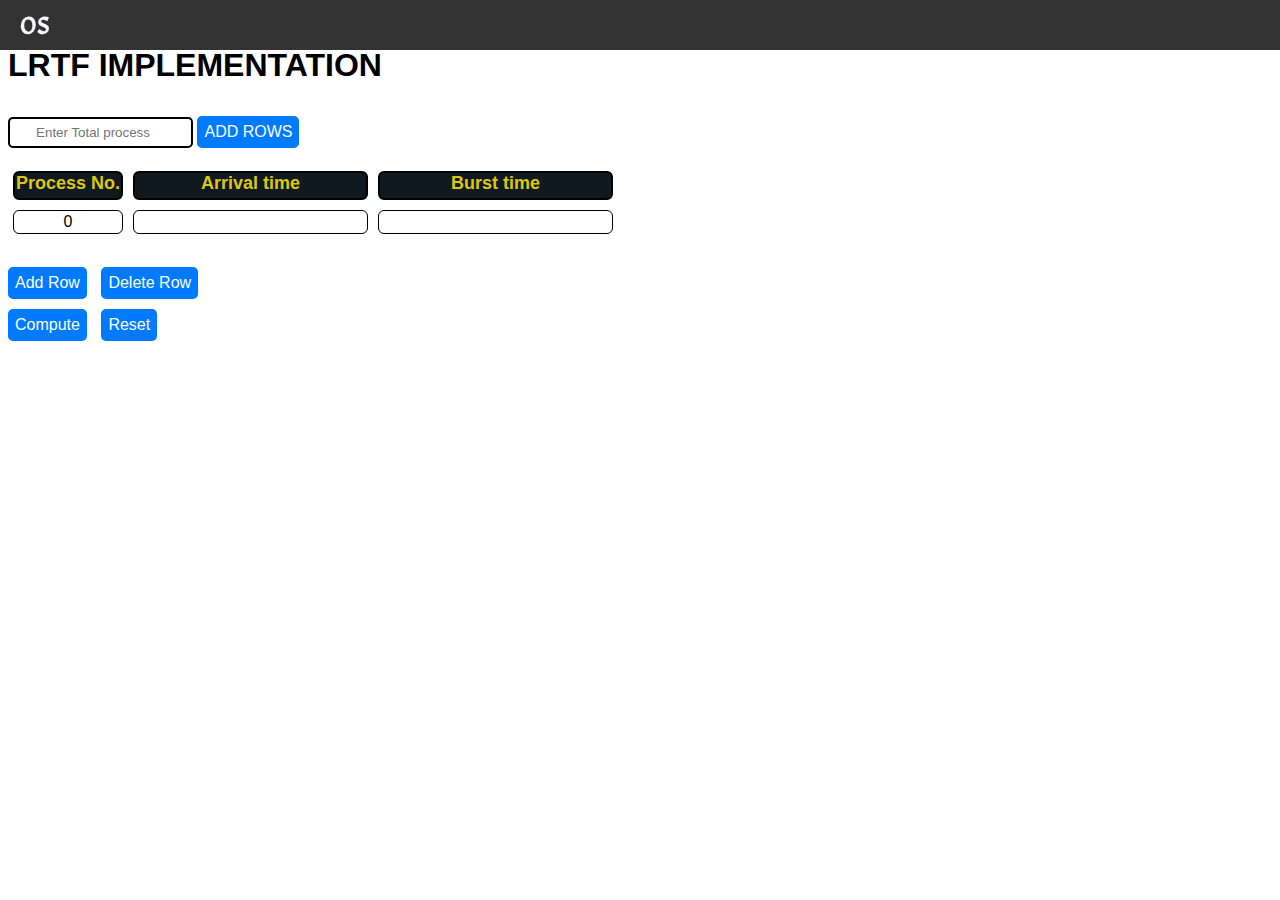
==== lrtf.html @ fb41b61f "initial commit" ====
<!DOCTYPE html>
<html lang="en">

<head>
    <meta charset="UTF-8">
    <meta name="viewport" content="width=device-width, initial-scale=1.0">
    <title>Longest Remaining Time First</title>
    <link rel="stylesheet" href="demo.css">
    <link href="https://fonts.googleapis.com/css2?family=Acme&family=Lobster&display=swap" rel="stylesheet">
    <link rel="stylesheet" href="header.css">
</head>

<body>
    <div class="header">
        <div class="left">
            <a href="index.html">OS</a>
        </div>
        <div class="mid">
            <a href="FCFS.html">FCFS</a>
            <a href="SJF.html">SJF</a>
            <a href="RR.html">RR</a>
            <a href="hrrn.html">HRRN</a>
            <a href="ljf.html">LJF</a>
            <a href="srtf.html">SRTF</a>
            <a href="lrtf.html">LRTF</a>
            <a href="pr.html">PRIORITY</a>

        </div>
        <div class="right">
            <a href="about_us.html">about us</a>
        </div>
    </div>
    <br>
    <h1>LRTF IMPLEMENTATION</h1>

    <input type="number" id="process" placeholder="Enter Total process">
    <button class="btn" id="add">ADD ROWS</button>
    <br><br>

    <div id="container">
        <div class="item">Process No.</div>
        <div class="item">Arrival time</div>
        <div class="item">Burst time</div>

        <div class="item ans" style="border: 2px solid black;">Completion Time</div>
        <div class="item ans" style="border: 2px solid black;">Turn Around Time</div>
        <div class="item ans" style="border: 2px solid black;">Waiting Time</div>

    </div>

    <div id="data">
        <label class="cen">0</label>
        <input type="number" class="cen">
        <input type="number" class="cen">
        <label class="ans"></label>
        <label class="ans"></label>
        <label class="ans"></label>
    </div>
    <br>
    <button id="add_row" class="btn">Add Row</button>
    <button id="delete_row" class="btn">Delete Row</button>
    <br>
    <button id="compute" class="btn">Compute</button>
    <button id="reset" class="btn">Reset</button>

    <br><br>

    <!-- <button id="animate" class="btn">Animate</button> -->

    <div id="animateAll">
        <label class="start"></label>
        <div class="animation">
            <label class="process_animate">p0</label>
        </div>
    </div>

    <div class="avg">
        <span class="b">Average Turn Around Time </span>
        <label class="a" id="avg_tat"></label>
        <span class="b">Average Waiting Time </span>
        <label class="a" id="avg_wat"></label>
    </div>
    
</body>
<script src="jquery.js"></script>
<script type="module" src="lrtf.js"></script>
</html>
---- demo.css ----
#container {
    display: grid;
    grid-template-columns: 120px 245px 245px 245px 245px 245px;
}

#animateAll {
    display: flex;
    /* flex-wrap: wrap; */
}
.item {
    margin: 5px;
    border: 2px solid black;
    text-align: center;
    font-size:18px;
    font-weight: 700;
    border-radius: 6px;
    background-color: #101820FF;
    border-color:black;
    color:rgb(219, 199, 19);
}

#data {
    display: grid;
    grid-template-columns: 120px 245px 245px 245px 245px 245px;
}

.cen {
    margin: 5px;
    padding: 2px;
    text-align: center;
    border: 1px solid;
    border-radius: 6px;
    display: inline-block;
}

.ans {
    margin: 5px;
    padding: 2px;
    text-align: center;
    visibility: hidden;
    border: 1px solid;
    border-radius: 6px;
}

.btn {
    padding: 5px;
    margin-top: 10px;
    margin-right: 10px;
    border-radius: 5px;
    border: 2px solid #007bff;
    cursor: pointer;
    color:white;
    background-color:#007bff;
    font-weight: 400;
    font-size: 1rem;
}

.btn:hover
{
    background-color:blue;
    border-radius: 10px;
}

.animation {
    width: 0px;
    height: 50px;
    visibility: hidden;
    text-align: center;
    
}
.start
{
    height: 50px;
    padding-top:40px;
}
#process
{
    text-align: center;
    border-radius: 5px;
    border: 2px solid;
    height: 25px;
}
#timeQ
{
    text-align: center;
    border-radius: 5px;
    border: 2px solid;
    height: 25px;
    width: 130px;
    margin: 10px;
}
.avg
{
    font-size: 19px;
    visibility: hidden; 
    padding: 10px;
}
.b
{
    margin-right:20px; 
    font-weight: 600;
}
.a
{
    text-align: center;
    display: inline-block;
    width: 100px;
    margin-right:20px;
    border: 1px solid rebeccapurple;
    border-radius: 5px;
}


/* WITH IO */

#container_IO {
    display: none;
    grid-template-columns: 120px 100px 200px 300px 200px 200px 200px;
}

#data_IO {
    display: none;
    grid-template-columns: 120px 100px 200px 300px 200px 200px 200px;
}
.cen_IO
{
    margin: 3px;
    text-align: center;
    border: 1px solid;
    border-radius: 6px;
    display: inline-block;
}


/* slider */
.switch {
    position: relative;
    display: inline-block;
    width: 60px;
    height: 34px;
  }
  
  .switch input { 
    opacity: 0;
    width: 0;
    height: 0;
  }
  
  .slider {
    position: absolute;
    cursor: pointer;
    top: 0;
    left: 0;
    right: 0;
    bottom: 0;
    background-color: #ccc;
    -webkit-transition: .4s;
    transition: .4s;
  }
  
  .slider:before {
    position: absolute;
    content: "";
    height: 26px;
    width: 26px;
    left: 4px;
    bottom: 4px;
    background-color: white;
    -webkit-transition: .4s;
    transition: .4s;
  }
  
  input:checked + .slider {
    background-color: #2196F3;
  }
  
  input:focus + .slider {
    box-shadow: 0 0 1px #2196F3;
  }
  
  input:checked + .slider:before {
    -webkit-transform: translateX(26px);
    -ms-transform: translateX(26px);
    transform: translateX(26px);
  }
  
  /* Rounded sliders */
  .slider.round {
    border-radius: 34px;
  }
  
  .slider.round:before {
    border-radius: 50%;
  }
---- header.css ----
body{
    font-family: -apple-system, BlinkMacSystemFont, 'Segoe UI', Roboto, Oxygen, Ubuntu, Cantarell, 'Open Sans', 'Helvetica Neue', sans-serif;
}
.header{
    height: 50px;
    width: 100%;
    opacity: 1.0;
    overflow: hidden;
    display: flex;
    font-size: 17px;
    color: #f5f5f7;
    border: 0px solid red;
    background-color:rgba(0, 0, 0, 0.801);
    margin: -8px ;
    margin-top: -8px;
    flex-wrap: wrap;
    position: fixed;
}
.left {
    font-family: 'Acme', sans-serif;
    font-size: 25px;
    margin: 10px 20px;
    height: 40px;
    color: #f5f5f7;
}
.left a{
    color: #f5f5f7;
    text-decoration: none;
}
.mid{
    margin: 15px 400px;
    justify-content:center ;
}
.mid a{
    margin: 0px 20px;
    text-decoration: none;
    color: #f5f5f7;
}

.right{
    margin: 15px -100px;
}
.right a{
    text-decoration: none;
    color: #f5f5f7;
}
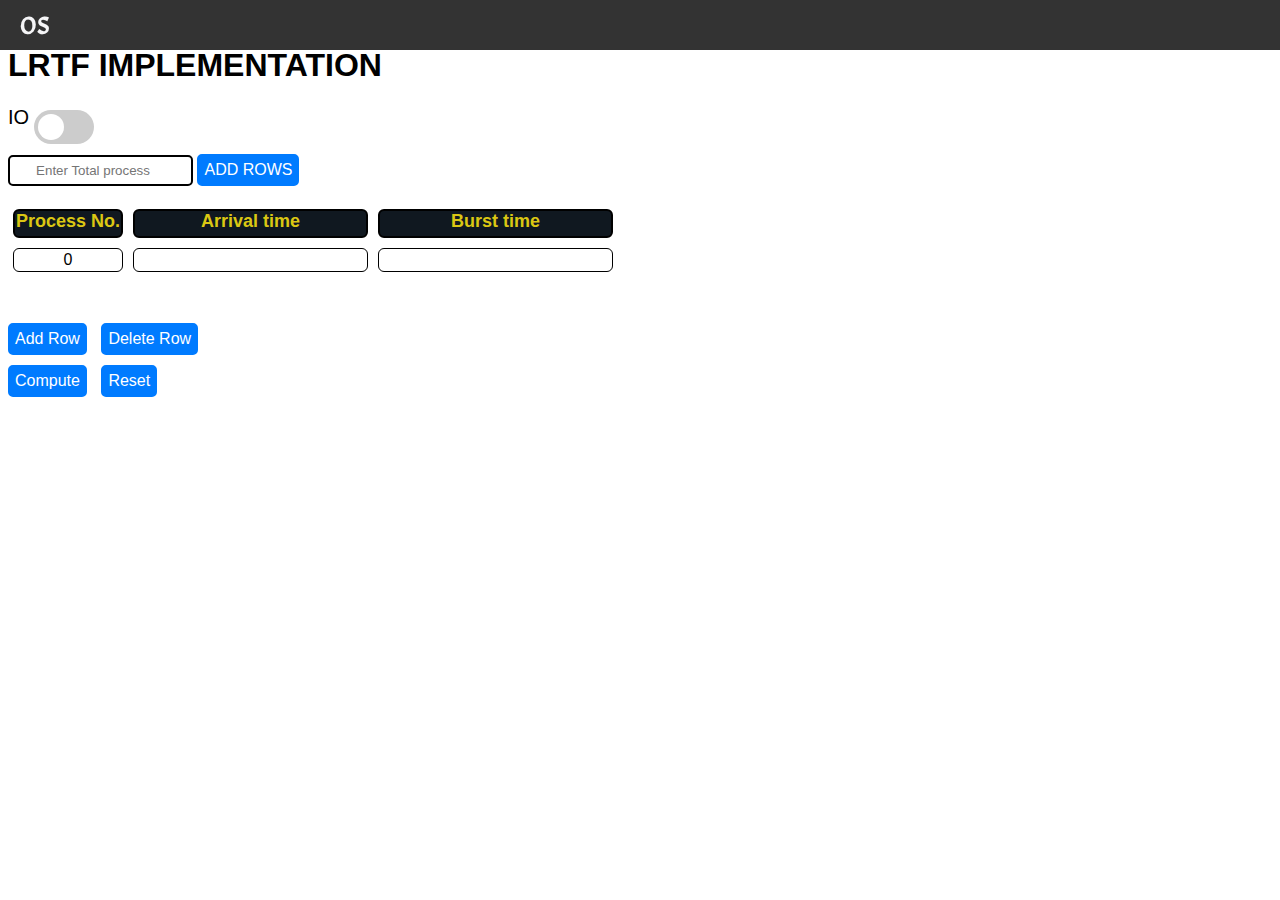
==== commit 0052aa2f: "update" ====
--- a/lrtf.html
+++ b/lrtf.html
@@ -33,12 +33,30 @@
     <br>
     <h1>LRTF IMPLEMENTATION</h1>
 
+    <label style="font-size: 20px; width: 60px;height: 34px;">IO</label>
+    <label class="switch">
+        <input type="checkbox" id="check">
+        <span class="slider round"></span>
+    </label>
+    <br>
     <input type="number" id="process" placeholder="Enter Total process">
     <button class="btn" id="add">ADD ROWS</button>
     <br><br>
 
     <div id="container">
         <div class="item">Process No.</div>
+        <div class="item">Arrival time</div>
+        <div class="item">Burst time</div>
+
+        <div class="item ans" style="border: 2px solid black;">Completion Time</div>
+        <div class="item ans" style="border: 2px solid black;">Turn Around Time</div>
+        <div class="item ans" style="border: 2px solid black;">Waiting Time</div>
+
+    </div>
+
+    <div id="container_IO">
+        <div class="item">Process No.</div>
+        <div class="item">Total IO</div>
         <div class="item">Arrival time</div>
         <div class="item">Burst time</div>
 
@@ -56,6 +74,19 @@
         <label class="ans"></label>
         <label class="ans"></label>
     </div>
+
+    <div id="data_IO">
+        <label class="cen">0</label>
+        <input type="number" class="cen">
+        <input type="number" class="cen">
+        <div class="cen" style="overflow: auto;">
+            <input type="number" class="cen_IO" placeholder="BT" style="width:60px;">
+        </div>
+        <label class="ans"></label>
+        <label class="ans"></label>
+        <label class="ans"></label>
+    </div>
+    <br>
     <br>
     <button id="add_row" class="btn">Add Row</button>
     <button id="delete_row" class="btn">Delete Row</button>
@@ -81,6 +112,7 @@
         <label class="a" id="avg_wat"></label>
     </div>
     
+    
 </body>
 <script src="jquery.js"></script>
 <script type="module" src="lrtf.js"></script>
